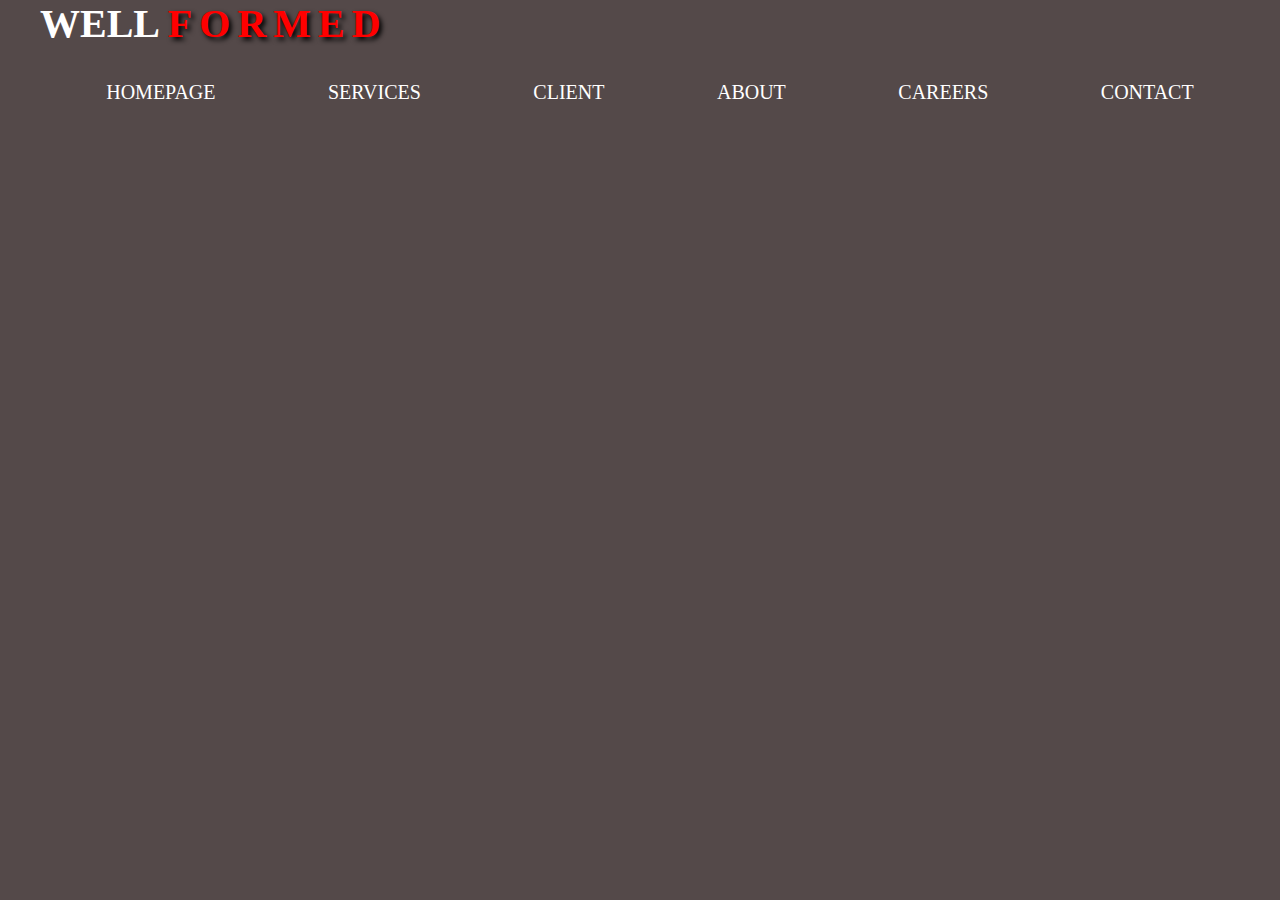
==== index.html @ 3aaedcf3 "dosyalar" ====
<!DOCTYPE html>
<html lang="en">
<head>
    <meta charset="UTF-8">
    <meta name="viewport" content="width=device-width, initial-scale=1.0">
    <title>Document</title>
    <link rel="stylesheet" href="css/style.css">
</head>
<body>
    <div id="container">
        <header>
            <h1>WELL <span>FORMED</span></h1>
        </header>
        <nav>
            <button><span></span><span></span><span></span></button>
            <ul>
                <li><a href="#">HOMEPAGE</a></li>
                <li><a href="#">SERVICES</a></li>
                <li><a href="#">CLIENT</a></li>
                <li><a href="#">ABOUT</a></li>
                <li><a href="#">CAREERS</a></li>
                <li><a href="#">CONTACT</a></li>
            </ul>
        </nav>
        <main>
            <section></section>
            <section></section>
            <section></section>
            <footer></footer>
        </main>
    </div>
    <script src="js/script.js"></script>
</body>
</html>
---- css/style.css ----
* {
    margin: 0px;
    padding: 0px;
    box-sizing: border-box;
    list-style-type: none;
    text-decoration: none;
    font-family: verdana;
}

body {
    background-color: rgb(84, 73, 73);
}

#container {
    width: 1200px;
    height: auto;
    margin-left: auto;
    margin-right: auto;
}

header h1 {
    font-size: 40px;
    color: #ffffff;
    margin-bottom: 20px;
}

header span {
    color: #ff0000;
    text-shadow: 3px 3px 5px #000000;
    letter-spacing: 7px;
}

nav button {
    display: none;
    background-color: #fff;
}

nav span {
    /*alt alta üç menü çizgisi*/
    display: block;
    width: 40px;
    border-bottom: 3px solid #000000;
    margin-bottom: 10px;
    margin-top: 10px;
}

nav ul {
    display: flex;
    justify-content: space-around;
    height: 50px;
    /*ul a yükseklik veriyoruz çünkü hover durumunda çıkan kırmızı border yüzünden yazıda kayma olmasın. sabit olsun*/
}

nav ul a {
    color: #ffffff;
    font-size: 20px;
    display: block;
    line-height: 50px;
    padding-left: 20px;
}

nav ul a:hover {
    background-color: #ff0000;
}

nav ul:hover {
    border-bottom: 3px solid #ff0000;
}

@media only screen and (max-width:768px) {
    #container {
        width: 100%;
    }

    header h1 {
        text-align: center;
    }

    nav button {
        display: block;
        margin-left: 20px;

    }

    nav ul {
        display: none;
        width: 100%;
        height: calc(100vh - 120px);
        background-color: #ffffff;

    }
    nav ul a{
        color:#000000;
    }
}
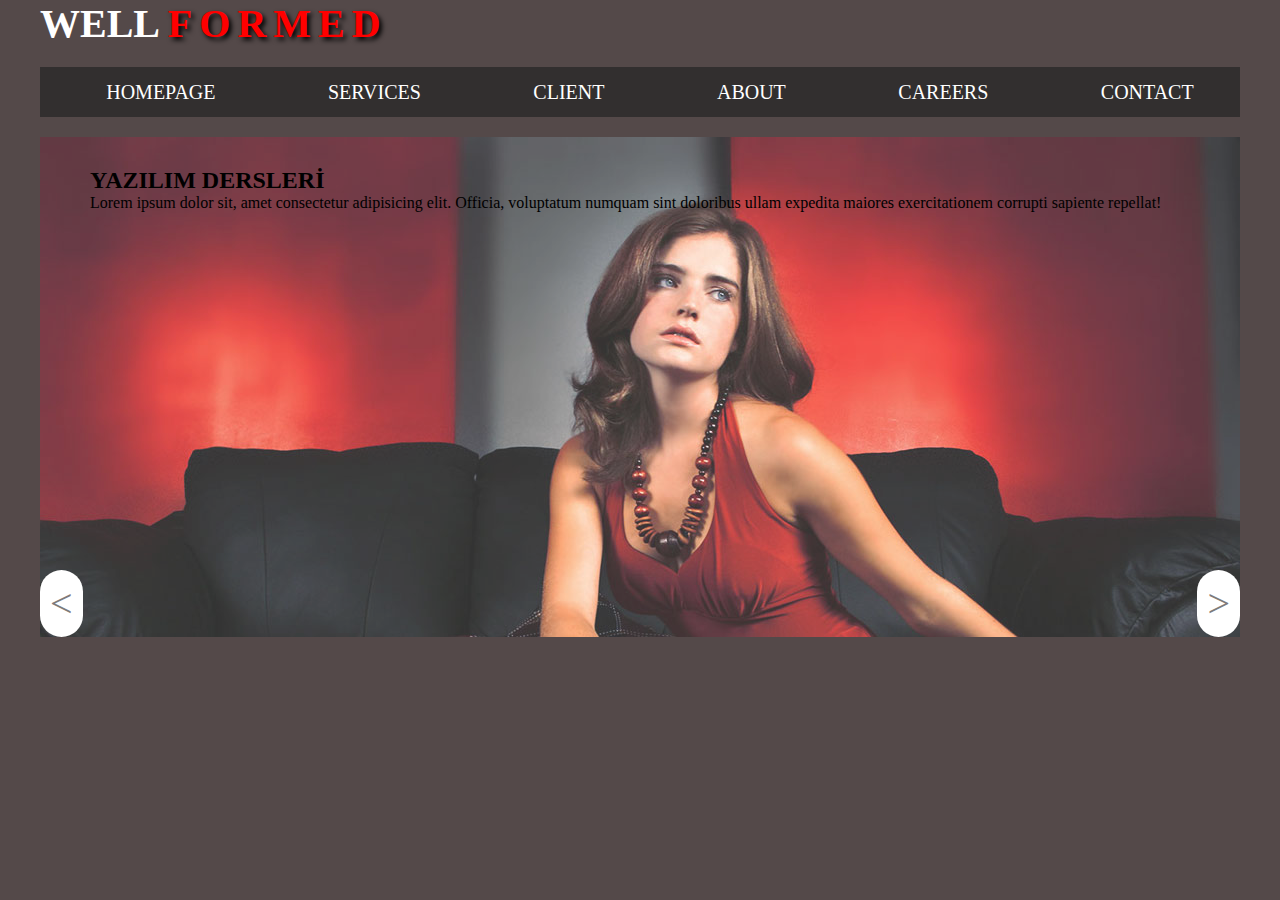
==== commit 2165f43f: "çalışma" ====
--- a/index.html
+++ b/index.html
@@ -1,11 +1,13 @@
 <!DOCTYPE html>
 <html lang="en">
+
 <head>
     <meta charset="UTF-8">
     <meta name="viewport" content="width=device-width, initial-scale=1.0">
     <title>Document</title>
     <link rel="stylesheet" href="css/style.css">
 </head>
+
 <body>
     <div id="container">
         <header>
@@ -23,7 +25,29 @@
             </ul>
         </nav>
         <main>
-            <section></section>
+            <section id="slider">
+                <div class="ilerigeri">
+                    <span><</span>
+                    <span>></span>
+                </div>
+                <div id="serit">
+                    <div>
+                        <h2>YAZILIM DERSLERİ</h2>
+                        <p>Lorem ipsum dolor sit, amet consectetur adipisicing elit. Officia, voluptatum numquam sint
+                            doloribus ullam expedita maiores exercitationem corrupti sapiente repellat!</p>
+                    </div>
+                    <div>
+                        <h2>EĞİTİM HAKKINDA BİLGİLER</h2>
+                        <p>Lorem ipsum dolor sit, amet consectetur adipisicing elit. Officia, voluptatum numquam sint
+                            doloribus ullam expedita maiores exercitationem corrupti sapiente repellat!</p>
+                    </div>
+                    <div>
+                        <h2>GELECEĞİN MİMARİSİ</h2>
+                        <p>Lorem ipsum dolor sit, amet consectetur adipisicing elit. Officia, voluptatum numquam sint
+                            doloribus ullam expedita maiores exercitationem corrupti sapiente repellat!</p>
+                    </div>
+                </div>
+            </section>
             <section></section>
             <section></section>
             <footer></footer>
@@ -31,4 +55,5 @@
     </div>
     <script src="js/script.js"></script>
 </body>
+
 </html>--- a/css/style.css
+++ b/css/style.css
@@ -28,6 +28,10 @@
     color: #ff0000;
     text-shadow: 3px 3px 5px #000000;
     letter-spacing: 7px;
+}
+
+nav {
+    background-color: rgb(50, 47, 47);
 }
 
 nav button {
@@ -67,6 +71,58 @@
     border-bottom: 3px solid #ff0000;
 }
 
+#slider {
+    height: 500px;
+    background-image: url(../images/pic01.jpg);
+    background-size: 1200px 500px;
+    margin-top: 20px;
+    overflow: hidden;
+    position: relative;
+}
+
+#serit {
+    width: 3600px;
+    display: flex;
+    position: absolute;
+    left: 0px;
+    top: 0px;
+    transition-property: left;
+    transition-duration: 2s;
+    /* transition: left 2s;  tek satırda da yazılabilir */
+}
+
+#serit div {
+    width: 1200px;
+    height: 500px;
+    padding: 30px 50px;
+    color: #000000;
+    background-color: rgb(255, 255, 255, 0.2);
+}
+
+/* #slider div:first-child{
+    position: absolute;
+    z-index: 1000;
+} */
+.ilerigeri {
+    width: 100%;
+    height: 500px;
+    position: absolute;
+    z-index: 1000;
+    left: 0px;
+    top: 0px;
+    display: flex;
+    justify-content: space-between;
+    align-items: end;
+}
+.ilerigeri span{
+    display: block;
+    padding: 10px;
+    background-color: #ffffff;
+    border-radius: 30px;
+    font-size: 40px;
+    color: rgb(126, 123, 123);
+}
+
 @media only screen and (max-width:768px) {
     #container {
         width: 100%;
@@ -89,7 +145,27 @@
         background-color: #ffffff;
 
     }
-    nav ul a{
-        color:#000000;
+
+    nav ul a {
+        color: #000000;
+    }
+
+    #slider {
+        height: 250px;
+        background-size: 100% 250px;
+    }
+
+    #serit {
+        width: 300%;
+    }
+
+    #serit div {
+        width: 100%;
+        height: 250px;
+        padding: 30px;
+    }
+    .ilerigeri{
+        height: 250px;
+
     }
 }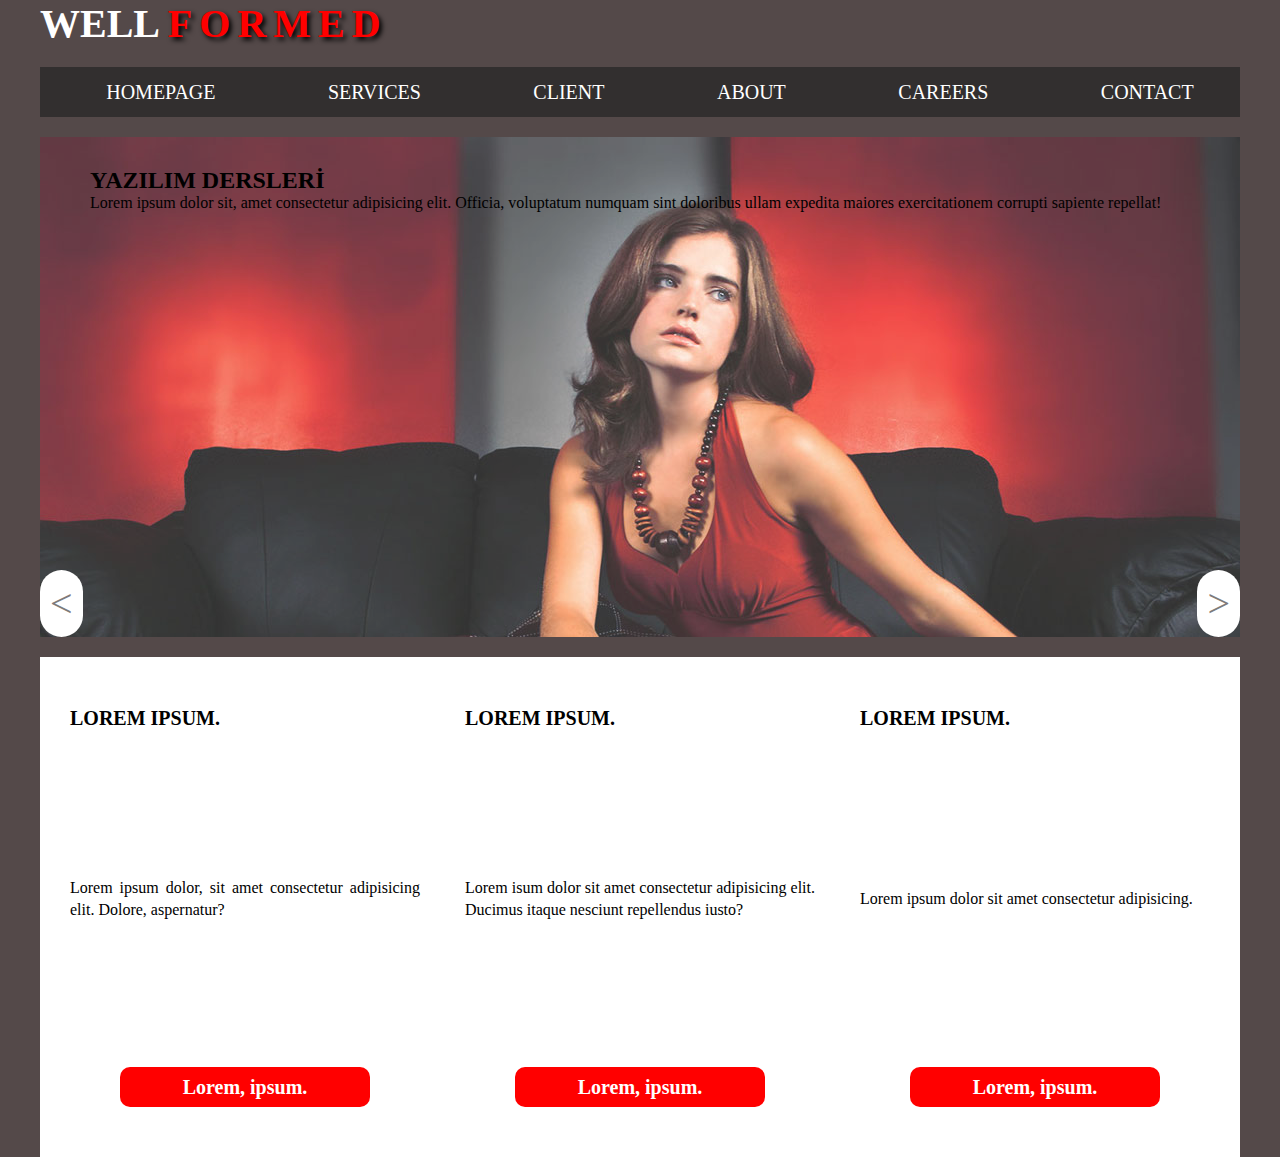
==== commit 6e881258: "çalışma" ====
--- a/index.html
+++ b/index.html
@@ -27,8 +27,8 @@
         <main>
             <section id="slider">
                 <div class="ilerigeri">
-                    <span><</span>
-                    <span>></span>
+                    <span onclick="left()"><</span>
+                    <span onclick="right()">></span>
                 </div>
                 <div id="serit">
                     <div>
@@ -48,7 +48,23 @@
                     </div>
                 </div>
             </section>
-            <section></section>
+            <section id="card">
+                <div>
+                    <h2 class="h2">Lorem ipsum.</h2>
+                    <p class="p">Lorem ipsum dolor, sit amet consectetur adipisicing elit. Dolore, aspernatur?</p>
+                    <a href="#" class="buton">Lorem, ipsum.</a>
+                </div>
+                <div>
+                    <h2 class="h2">Lorem ipsum.</h2>
+                    <p class="p">Lorem isum dolor sit amet consectetur adipisicing elit. Ducimus itaque nesciunt repellendus iusto?</p>
+                    <a href="#" class="buton">Lorem, ipsum.</a>
+                </div>
+                <div>
+                    <h2 class="h2">Lorem ipsum.</h2>
+                    <p class="p">Lorem ipsum dolor sit amet consectetur adipisicing.</p>
+                    <a href="#" class="buton">Lorem, ipsum.</a>
+                </div>
+            </section>
             <section></section>
             <footer></footer>
         </main>
--- a/css/style.css
+++ b/css/style.css
@@ -76,6 +76,7 @@
     background-image: url(../images/pic01.jpg);
     background-size: 1200px 500px;
     margin-top: 20px;
+    margin-bottom: 20px;
     overflow: hidden;
     position: relative;
 }
@@ -122,6 +123,46 @@
     font-size: 40px;
     color: rgb(126, 123, 123);
 }
+#card{
+    background-color:#ffffff;
+    padding: 50px 30px;
+    display: flex;
+    justify-content: space-between;
+    
+
+}
+#card div{
+    width: 350px;
+    height: 400px;
+    display: flex;
+    flex-wrap: wrap;
+    align-content: space-between;
+    justify-content: center;
+}
+.h2{
+    width: 100%;
+    font-size: 20px;
+    color: #000000;
+    text-transform:uppercase;
+}
+.p{
+    width: 100%;
+    font-size: 16px;
+    color: #000000;
+    text-align: justify;
+    line-height: 22px;
+}
+.buton{
+    display: block;
+    width: 250px;
+    line-height: 40px;
+    font-size: 20px;
+    color: #ffffff;
+    background-color: #ff0000;
+    border-radius: 10px;
+    text-align: center;
+    font-weight: bold;
+}
 
 @media only screen and (max-width:768px) {
     #container {
@@ -168,4 +209,18 @@
         height: 250px;
 
     }
+    #card{
+        padding: 10px;
+        display: block;
+
+    }
+    #card div{
+        width: 100%;
+        height: 200px;
+        margin-bottom: 30px;
+    }
+    .buton{
+        width: 80%;
+        padding-left: 20px;
+    }
 }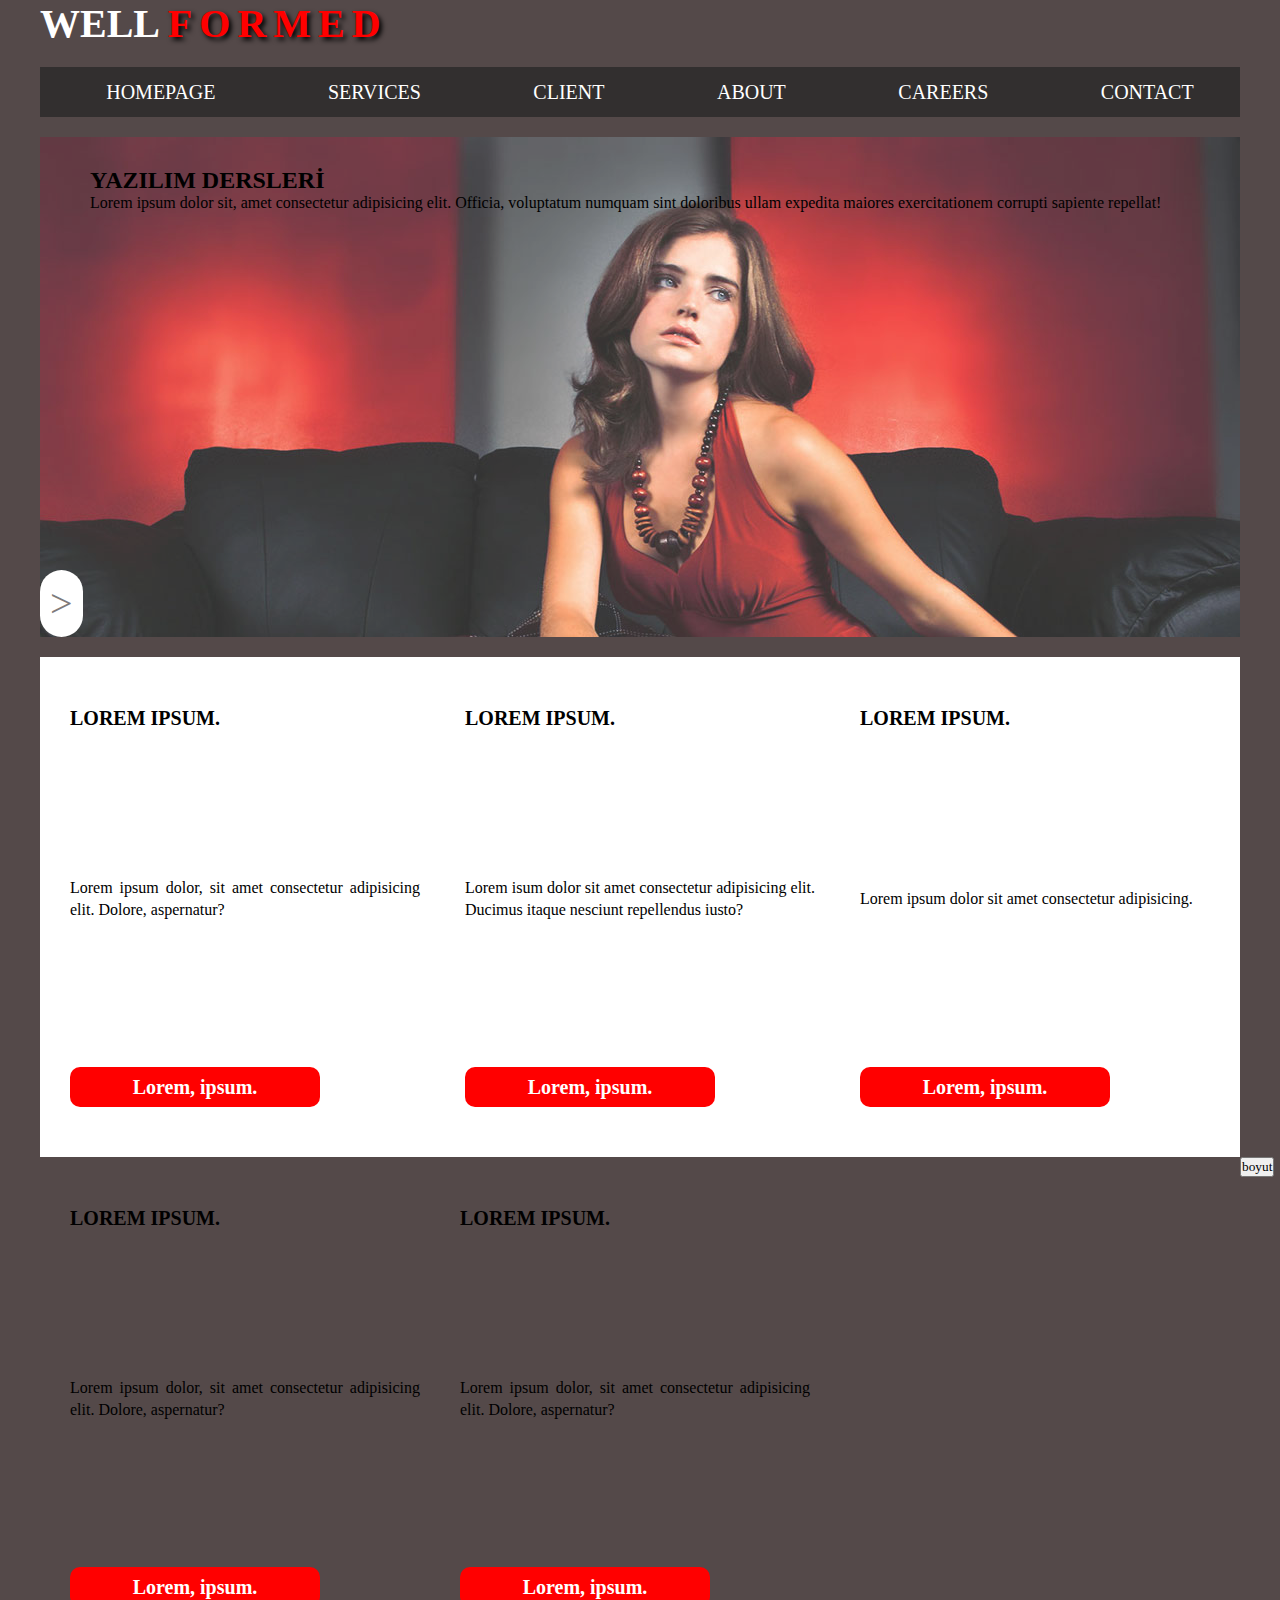
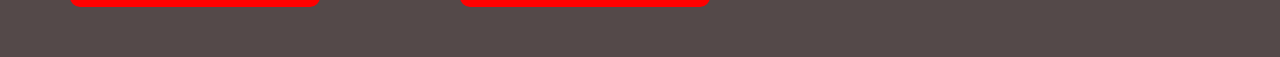
==== commit c5c7d261: "çalışma" ====
--- a/index.html
+++ b/index.html
@@ -27,7 +27,7 @@
         <main>
             <section id="slider">
                 <div class="ilerigeri">
-                    <span onclick="left()"><</span>
+                    <!-- <span onclick="left()"><</span> -->
                     <span onclick="right()">></span>
                 </div>
                 <div id="serit">
@@ -56,7 +56,8 @@
                 </div>
                 <div>
                     <h2 class="h2">Lorem ipsum.</h2>
-                    <p class="p">Lorem isum dolor sit amet consectetur adipisicing elit. Ducimus itaque nesciunt repellendus iusto?</p>
+                    <p class="p">Lorem isum dolor sit amet consectetur adipisicing elit. Ducimus itaque nesciunt
+                        repellendus iusto?</p>
                     <a href="#" class="buton">Lorem, ipsum.</a>
                 </div>
                 <div>
@@ -65,11 +66,35 @@
                     <a href="#" class="buton">Lorem, ipsum.</a>
                 </div>
             </section>
-            <section></section>
-            <footer></footer>
+            <section id="end_card">
+                <div>
+                    <h2 class="h2">Lorem ipsum.</h2>
+                    <p class="p">Lorem ipsum dolor, sit amet consectetur adipisicing elit. Dolore, aspernatur?</p>
+                    <a href="#" class="buton" onclick="modal_open()">Lorem, ipsum.</a>
+                </div>
+                <div>
+                    <h2 class="h2">Lorem ipsum.</h2>
+                    <p class="p">Lorem ipsum dolor, sit amet consectetur adipisicing elit. Dolore, aspernatur?</p>
+                    <a href="#" class="buton" onclick="modal_open()">Lorem, ipsum.</a>
+                </div>
+            </section>
+            <footer>
+
+            </footer>
         </main>
     </div>
+
+    <div id="modal">
+        <div id="modal_body">
+            <button id="close" onclick="modal_close()">X</button>
+            <p>Lorem ipsum dolor sit amet consectetur adipisicing elit. Laborum, odio?</p>
+            <button>EVET</button>
+            <button>HAYIR</button>
+        </div>
+    </div>
+    <button onclick="boyut()">boyut</button>
     <script src="js/script.js"></script>
+    <script src="window.js"></script>
 </body>
 
 </html>--- a/css/style.css
+++ b/css/style.css
@@ -115,7 +115,8 @@
     justify-content: space-between;
     align-items: end;
 }
-.ilerigeri span{
+
+.ilerigeri span {
     display: block;
     padding: 10px;
     background-color: #ffffff;
@@ -123,36 +124,42 @@
     font-size: 40px;
     color: rgb(126, 123, 123);
 }
-#card{
-    background-color:#ffffff;
+
+#card {
+    background-color: #ffffff;
     padding: 50px 30px;
     display: flex;
     justify-content: space-between;
-    
-
-}
-#card div{
+
+
+}
+
+#card div,
+#end_card div {
     width: 350px;
     height: 400px;
     display: flex;
     flex-wrap: wrap;
     align-content: space-between;
-    justify-content: center;
-}
-.h2{
+    justify-content: left;
+}
+
+.h2 {
     width: 100%;
     font-size: 20px;
     color: #000000;
-    text-transform:uppercase;
-}
-.p{
+    text-transform: uppercase;
+}
+
+.p {
     width: 100%;
     font-size: 16px;
     color: #000000;
     text-align: justify;
     line-height: 22px;
 }
-.buton{
+
+.buton {
     display: block;
     width: 250px;
     line-height: 40px;
@@ -164,6 +171,62 @@
     font-weight: bold;
 }
 
+#end_card {
+    width: 800px;
+    float: left;
+    padding: 50px 30px;
+    display: flex;
+    justify-content: space-between;
+    align-content: space-between;
+}
+
+#end_card div {
+    height: 400px;
+}
+
+footer {
+    width: 400px;
+    float: left;
+    padding: 50px 30px;
+}
+
+#modal {
+    position: fixed;
+    width: 100%;
+    height: 100vh;
+    background-color: rgba(39, 34, 34, 0.491);
+    left: 0px;
+    top: 0px;
+    display: none;
+    justify-content: center;
+    align-items: center;
+    z-index: 1001;
+
+}
+
+#modal_body {
+    width: 500px;
+    height: 350px;
+    background-color: #ffffff;
+    padding: 10px;
+    position: relative;
+    border-radius: 4px;
+}
+
+#close {
+    position: absolute;
+    top: 0px;
+    right: 0px;
+    padding: 8px;
+    border-radius: 4px;
+    margin: 5px;
+    padding: 5px;
+    font-size: 22px;
+    font-weight: bold;
+    background-color: white;
+
+}
+
 @media only screen and (max-width:768px) {
     #container {
         width: 100%;
@@ -205,22 +268,42 @@
         height: 250px;
         padding: 30px;
     }
-    .ilerigeri{
+
+    .ilerigeri {
         height: 250px;
 
     }
-    #card{
+
+    #card {
         padding: 10px;
         display: block;
 
     }
-    #card div{
+
+    #card div,
+    #end_card div {
         width: 100%;
         height: 200px;
         margin-bottom: 30px;
     }
-    .buton{
+
+    .buton {
         width: 80%;
         padding-left: 20px;
     }
+
+    #end_card {
+        float: none;
+        width: 100%;
+        display: block;
+        padding: 10px;
+
+    }
+
+    footer {
+        float: none;
+        width: 100%;
+        padding: 10px;
+
+    }
 }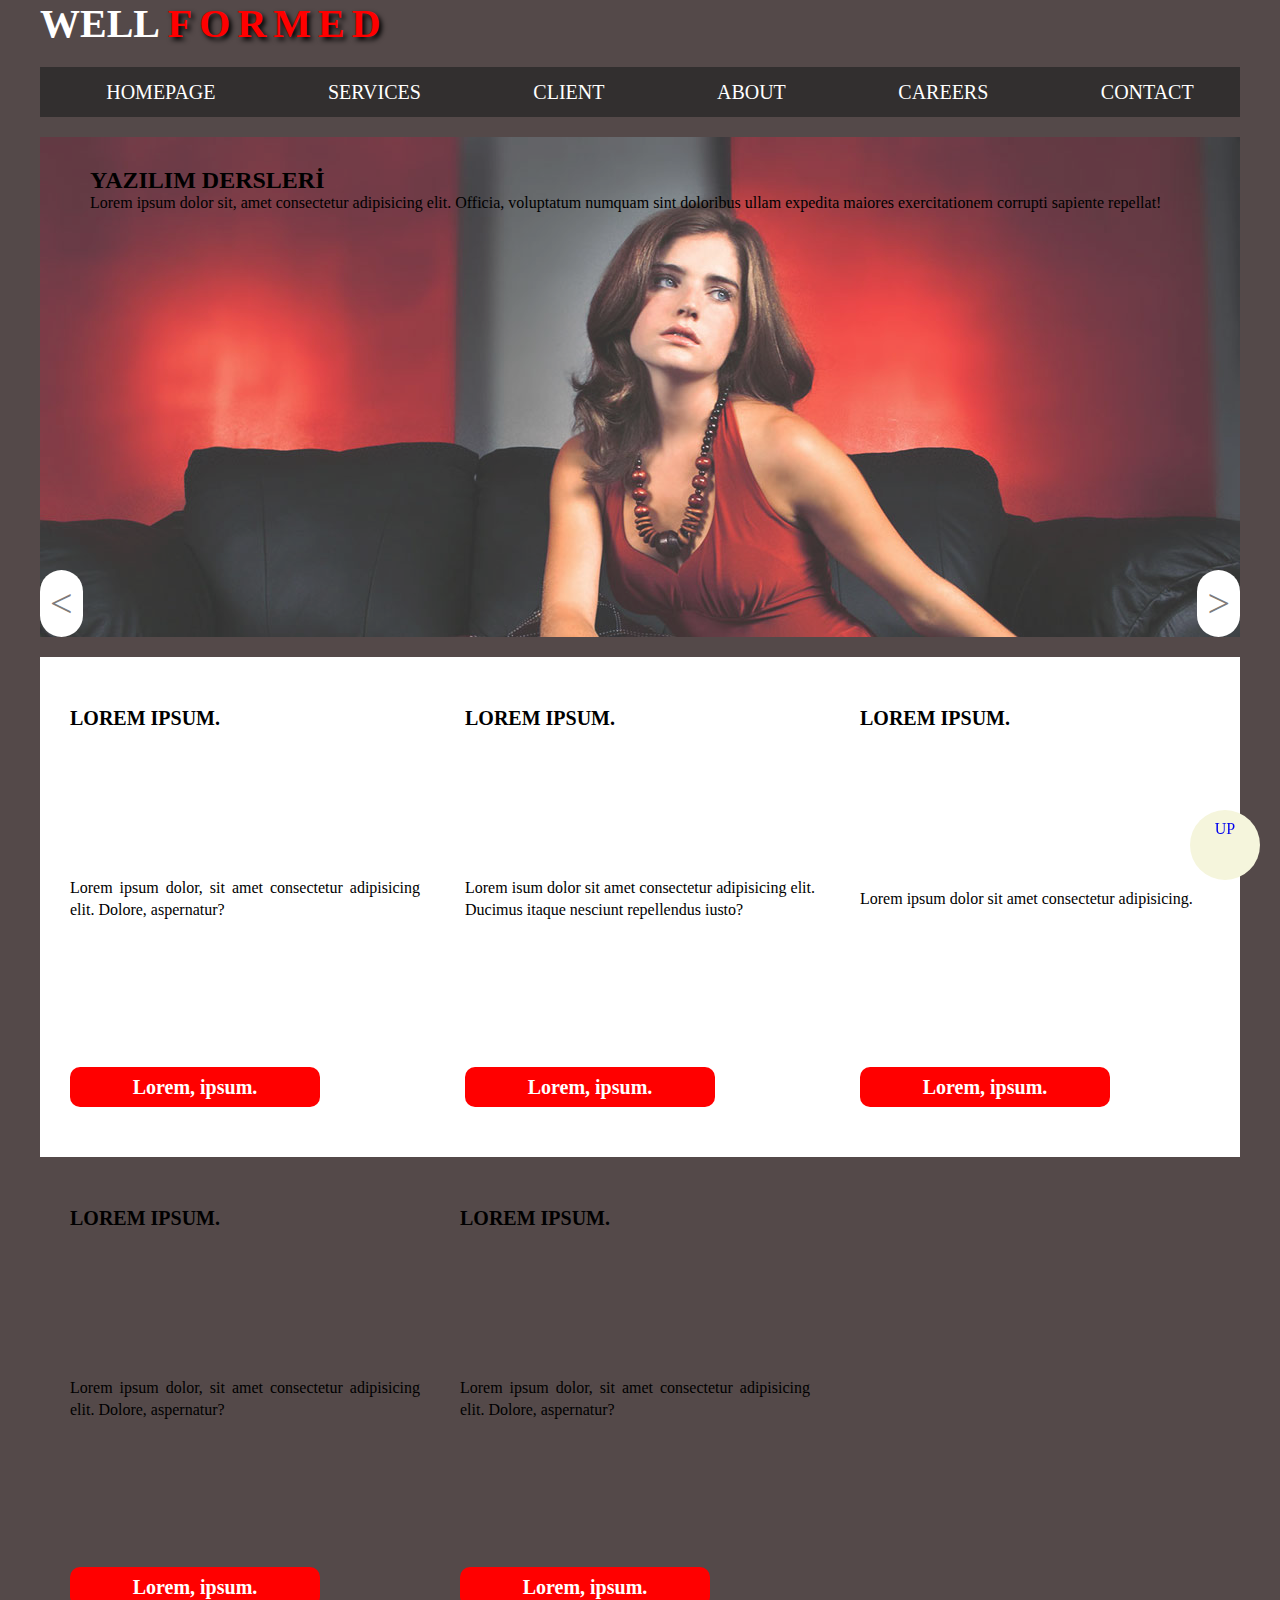
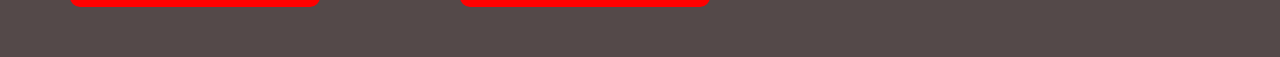
==== commit 3b0cbf5d: "çalışma" ====
--- a/index.html
+++ b/index.html
@@ -9,6 +9,7 @@
 </head>
 
 <body>
+    <a name="pageup"></a>
     <div id="container">
         <header>
             <h1>WELL <span>FORMED</span></h1>
@@ -27,7 +28,7 @@
         <main>
             <section id="slider">
                 <div class="ilerigeri">
-                    <!-- <span onclick="left()"><</span> -->
+                    <span onclick="left()"><</span>
                     <span onclick="right()">></span>
                 </div>
                 <div id="serit">
@@ -92,7 +93,9 @@
             <button>HAYIR</button>
         </div>
     </div>
-    <button onclick="boyut()">boyut</button>
+    <div id="up"><a href="#pageup">UP</a></div>
+    <!-- <button onclick="pencereac()">ac</button>
+    <button onclick="boyut()">boyut</button> -->
     <script src="js/script.js"></script>
     <script src="window.js"></script>
 </body>
--- a/css/style.css
+++ b/css/style.css
@@ -227,6 +227,20 @@
 
 }
 
+#up {
+    width: 70px;
+    height: 70px;
+    background-color: beige;
+    color: black;
+    text-align: center;
+    padding: 10px;
+    position: fixed;
+    border-radius: 50px;
+    right: 20px;
+    bottom: 20px;
+
+}
+
 @media only screen and (max-width:768px) {
     #container {
         width: 100%;
